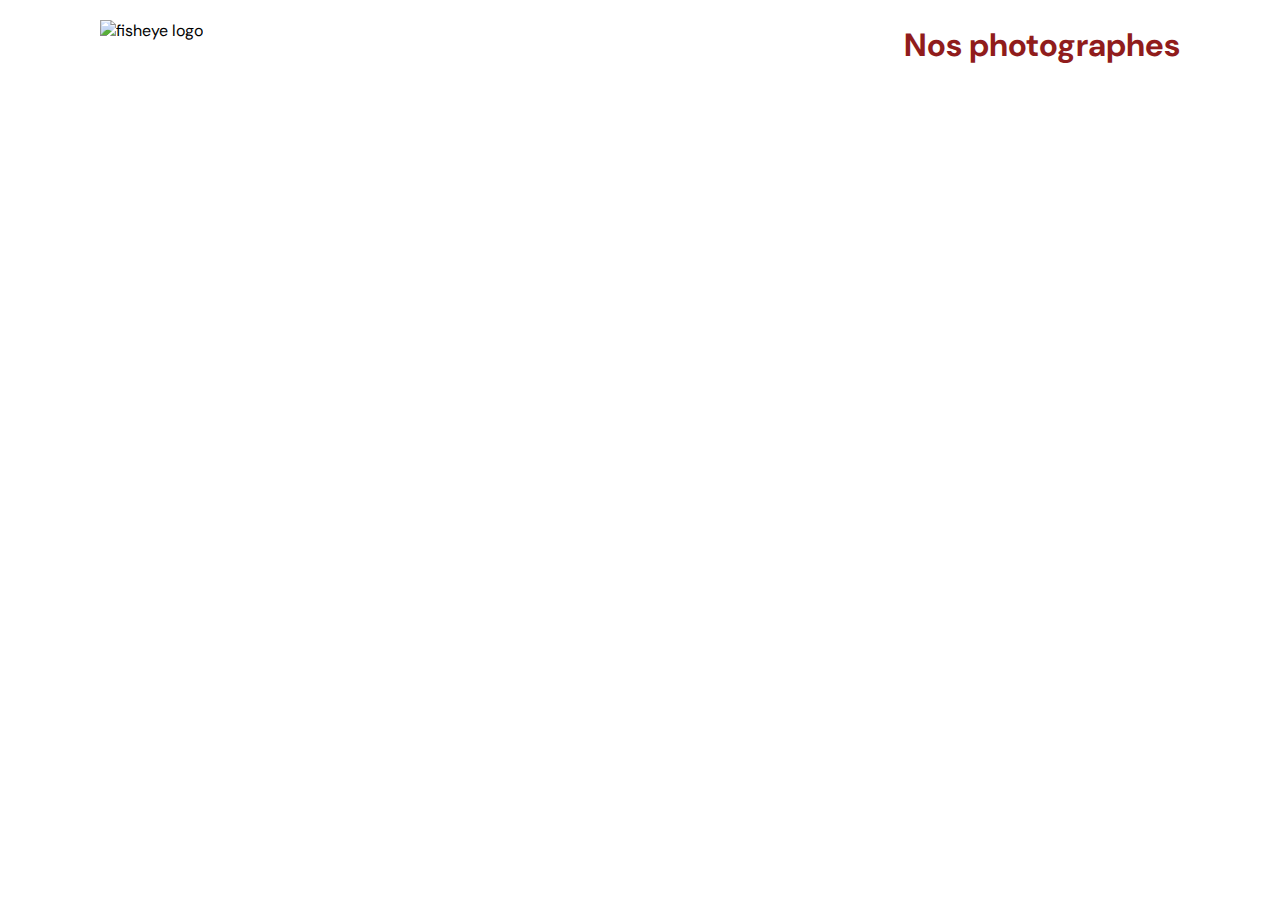
==== index.html @ 50ff53eb "Co-authored-by: Yassin Hammou Ouali <y.hammououali@gmail.com>" ====
<!DOCTYPE html>
<html lang="fr">
  <head>
    <link href="css/style.css" rel="stylesheet" type="text/css" />
    <meta charset="utf-8">
    <link rel="icon" type="image/png" href="assets/favicon.png">
    <link href="https://fonts.googleapis.com/css?family=DM+Sans&display=swap" rel="stylesheet">
    <title>Fisheye</title>
  </head>
  <body>
    <header>
        <img src="assets/images/logo.png" class="logo" alt="fisheye logo"/>
        <h1>Nos photographes</h1>
    </header>
    <main id="main">
        <div class="photographer_section"></div>
    </main>
    <script type="module" src="scripts/pages/index.js"></script>
  </body>
</html>
---- css/style.css ----
@import url("photographer.css");

body {
    font-family: "DM Sans", sans-serif;
    margin: 0;
}


header {
    display: flex;
    flex-direction: row;
    justify-content: space-between;
    align-items: center;
    height: 90px;
}

h1 {
    color: #901C1C;
    margin-right: 100px;
}

.logo {
    height: 50px;
    margin-left: 100px;
}

.photographer_section {
    display: grid;
    grid-template-columns: 1fr 1fr 1fr;
    gap: 70px;
    margin-top: 100px;
}

.photographer_section article {
    justify-self: center;
    display: flex;
    justify-content: center;
    align-items: center;
    flex-direction: column;
}

.photographer_section article h2 {
    color: #D3573C;
    font-size: 36px;
    margin-bottom: auto;
}

.photographer_section article .localisation {
    color:#901C1C;
    font-size: medium;
    font-size: 18px;
    margin: auto;
}

.photographer_section article .description {
    font-size: 12px;
    font-weight: 600;
    margin: auto;
}

.photographer_section article .prices {
    font-size: 12px;
    color:#525525;
    margin: auto;
}

.photographer_section article img {
    height: 200px;
    width: 200px;
    zoom:1.1;
    object-fit: cover;
}

.photographer_section article .imgContainer{
    border-radius: 50%;
    object-fit: cover;
    height: 200px;
    width: 200px;
    overflow: hidden;
}
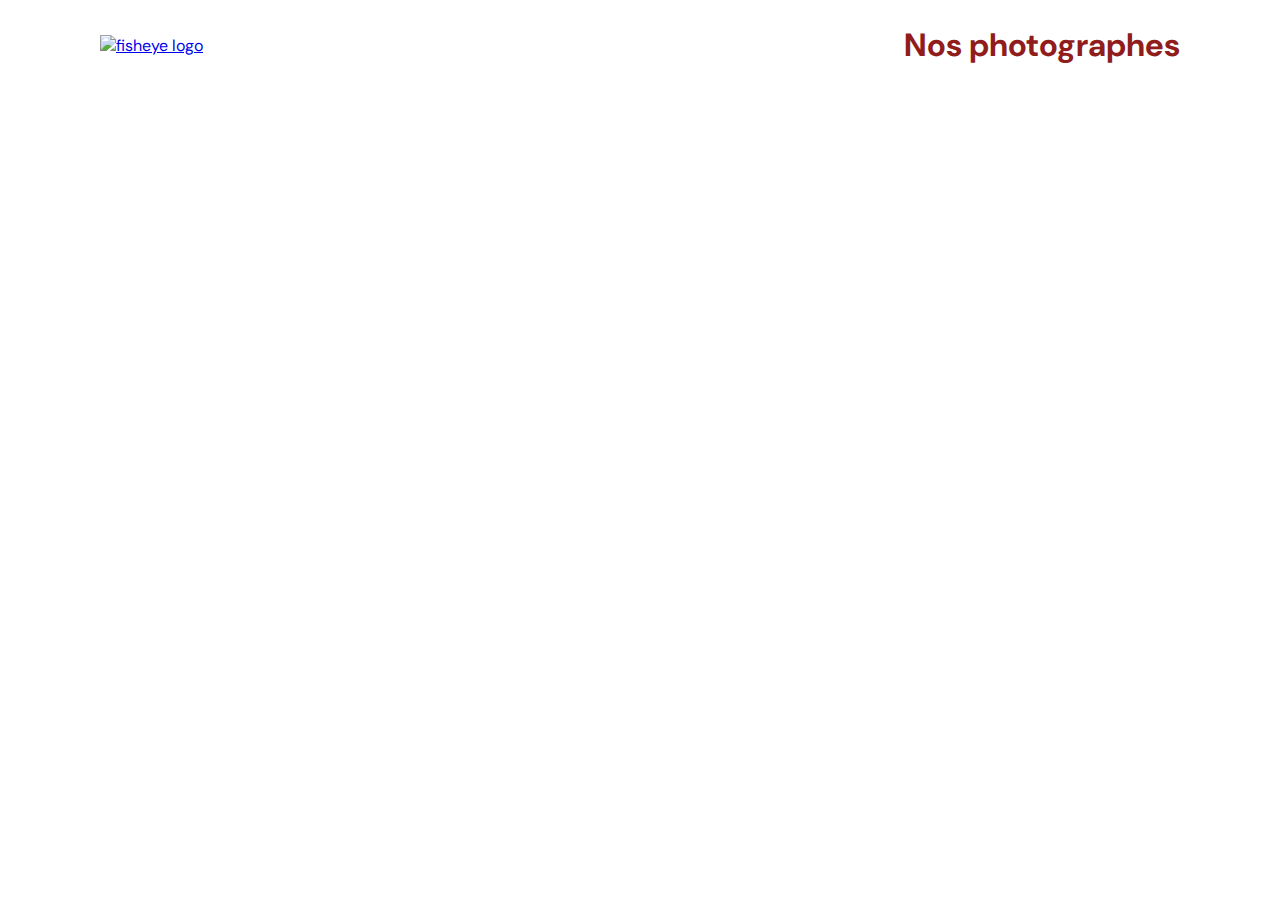
==== commit b12847b2: "ajout liste de filtre pour le trie des media" ====
--- a/index.html
+++ b/index.html
@@ -9,12 +9,13 @@
   </head>
   <body>
     <header>
-        <img src="assets/images/logo.png" class="logo" alt="fisheye logo"/>
-        <h1>Nos photographes</h1>
+        <a tabindex="0" href="index.html" aria-label="lien vers la page principale" alt="Fisheye Home page"><img src="assets/images/logo.png" class="logo" alt="fisheye logo"/><a>
+        <h1 tabindex="0">Nos photographes</h1>
     </header>
     <main id="main">
         <div class="photographer_section"></div>
     </main>
-    <script type="module" src="scripts/pages/index.js"></script>
+    <script type="module"  src="scripts/pages/index.js"></script>
+    
   </body>
 </html>
--- a/css/style.css
+++ b/css/style.css
@@ -29,6 +29,7 @@
     grid-template-columns: 1fr 1fr 1fr;
     gap: 70px;
     margin-top: 100px;
+    margin-bottom: 100px;
 }
 
 .photographer_section article {
@@ -77,5 +78,11 @@
     height: 200px;
     width: 200px;
     overflow: hidden;
+    margin-left: auto;
+    margin-right: auto;
 }
 
+.photographersUrlLink{
+    text-decoration: none;
+}
+
